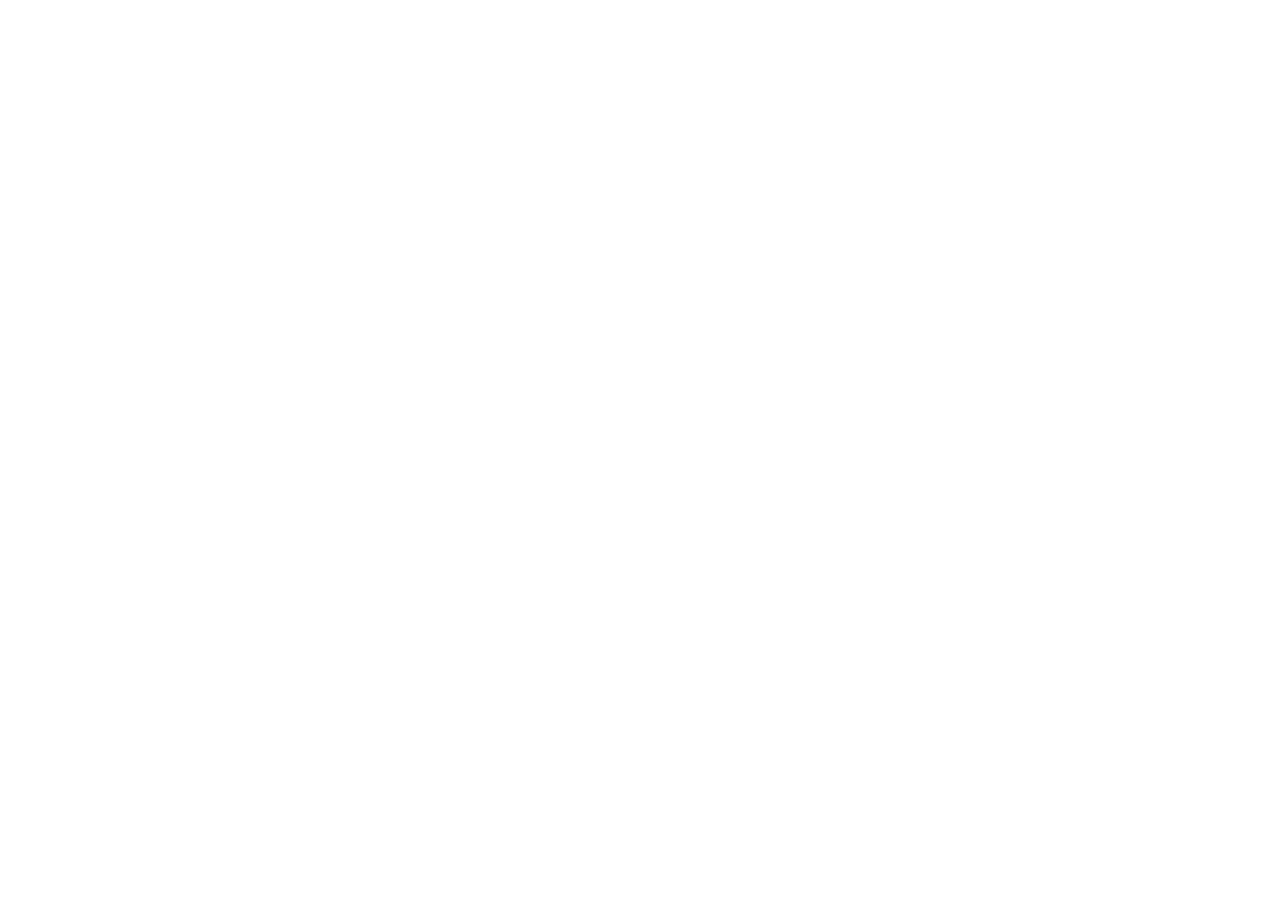
==== image/index.html @ 8824b8fe "image practice added" ====
<!DOCTYPE html>
<html lang="en">
  <head>
    <!-- Required meta tags -->
    <meta charset="utf-8" />
    <meta
      name="viewport"
      content="width=device-width, initial-scale=1, shrink-to-fit=no"
    />
    <link
      rel="stylesheet"
      type="text/css"
      href="https://cdnjs.cloudflare.com/ajax/libs/normalize/8.0.1/normalize.min.css"
    />
    <link rel="stylesheet" type="text/css" href="style.css" />
    <title>Responsive image</title>
  </head>
  <body>
    <div></div>
  </body>
</html>
---- image/style.css ----
div {
  max-width: 1080px;
  margin: 0 auto;
}
div {
  background-image: url("/blog.jpg");
}
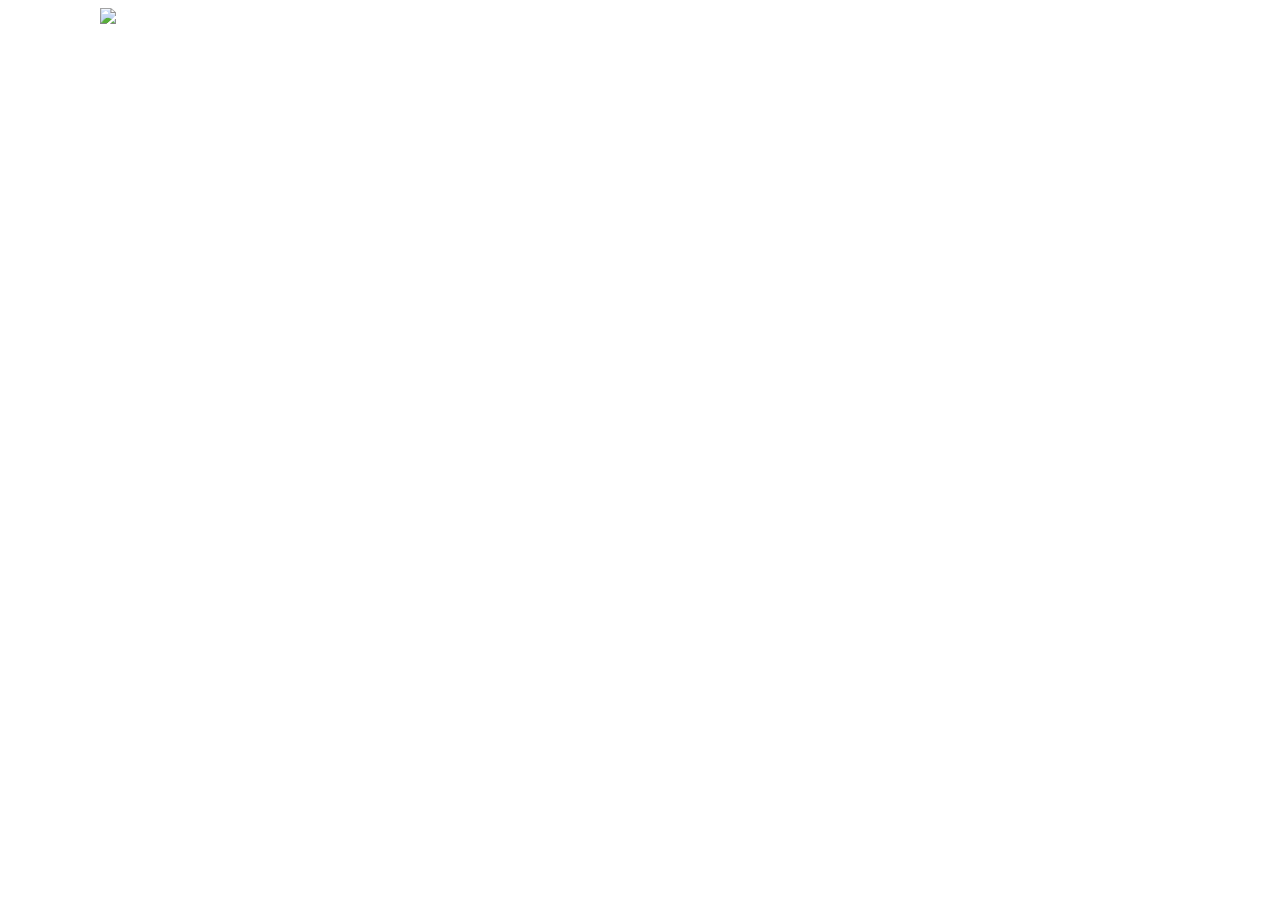
==== commit 895e174f: "<img> is used" ====
--- a/image/index.html
+++ b/image/index.html
@@ -16,6 +16,8 @@
     <title>Responsive image</title>
   </head>
   <body>
-    <div></div>
+    <div>
+      <img src="/blog.jpg">
+    </div>
   </body>
 </html>
--- a/image/style.css
+++ b/image/style.css
@@ -1,7 +1,4 @@
 div {
   max-width: 1080px;
   margin: 0 auto;
-}
-div {
-  background-image: url("/blog.jpg");
 }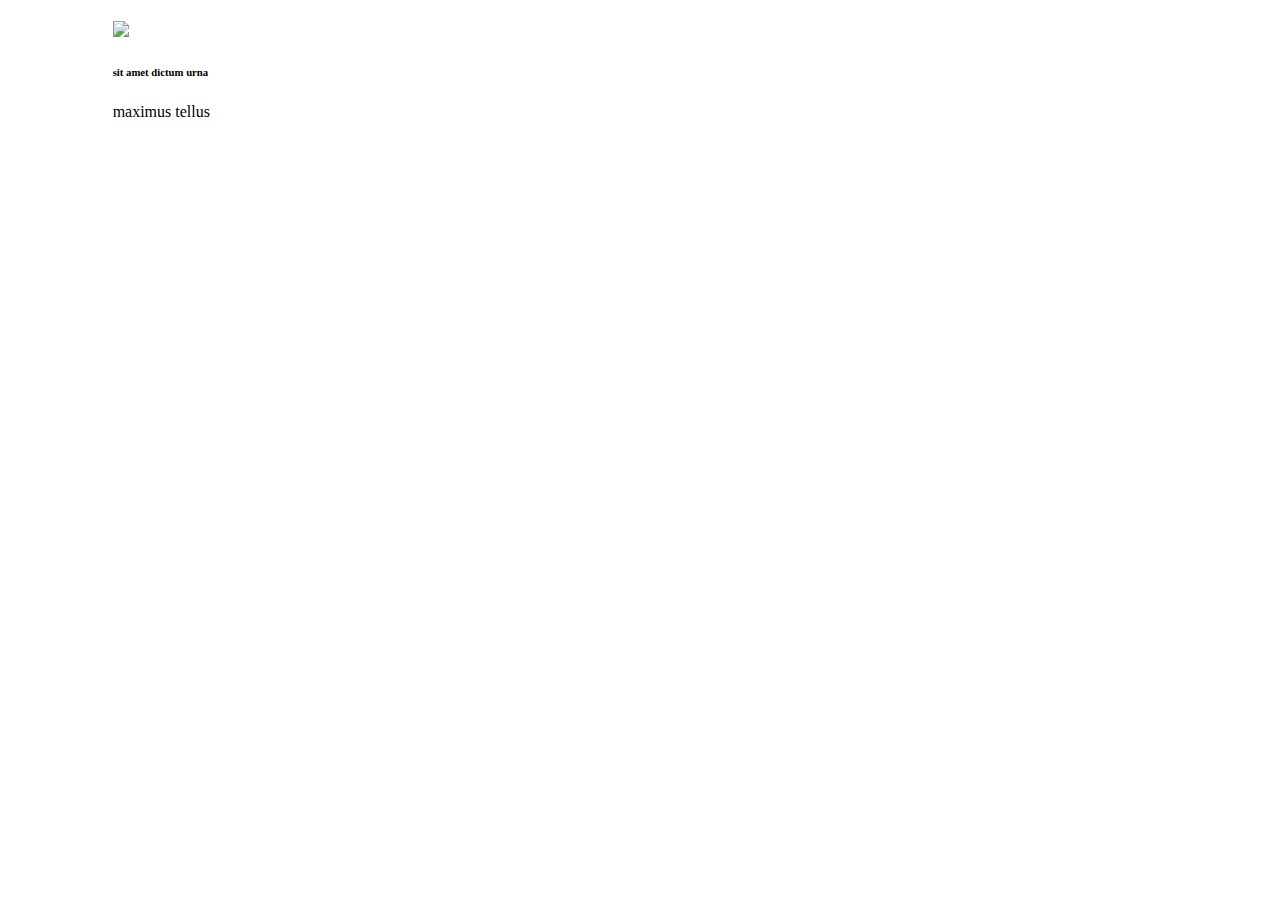
==== commit 521f9735: "Add beautiful free space" ====
--- a/image/index.html
+++ b/image/index.html
@@ -8,16 +8,29 @@
       content="width=device-width, initial-scale=1, shrink-to-fit=no"
     />
     <link
+    rel="stylesheet"
+    type="text/css"
+    href="https://cdnjs.cloudflare.com/ajax/libs/meyer-reset/2.0/reset.css"
+  />
+
+    <link
       rel="stylesheet"
       type="text/css"
       href="https://cdnjs.cloudflare.com/ajax/libs/normalize/8.0.1/normalize.min.css"
     />
+
     <link rel="stylesheet" type="text/css" href="style.css" />
     <title>Responsive image</title>
   </head>
   <body>
     <div>
+      <figure>
       <img src="/blog.jpg">
+      <figcaption>
+        <h6>sit amet dictum urna</h6>
+        <p>maximus tellus</p>
+      </figcaption>
+    </figure>
     </div>
   </body>
 </html>
--- a/image/style.css
+++ b/image/style.css
@@ -1,4 +1,29 @@
+* {
+  box-sizing: border-box;
+}
 div {
-  max-width: 1080px;
+  width: 100%;
+  padding: 3.5%;
+}
+div figure {
   margin: 0 auto;
-}+}
+div img {
+  width: 100%;
+  height: auto;
+  /*display: block;*/
+}
+
+/* 
+  ##Device = Laptops, Desktops
+  ##Screen = B/w 1025px
+*/
+
+@media (min-width: 768px) {
+  div {
+    max-width: 1080px;
+    min-width: 960px;
+    margin: 0 auto;
+    padding: 1%;
+  }
+}
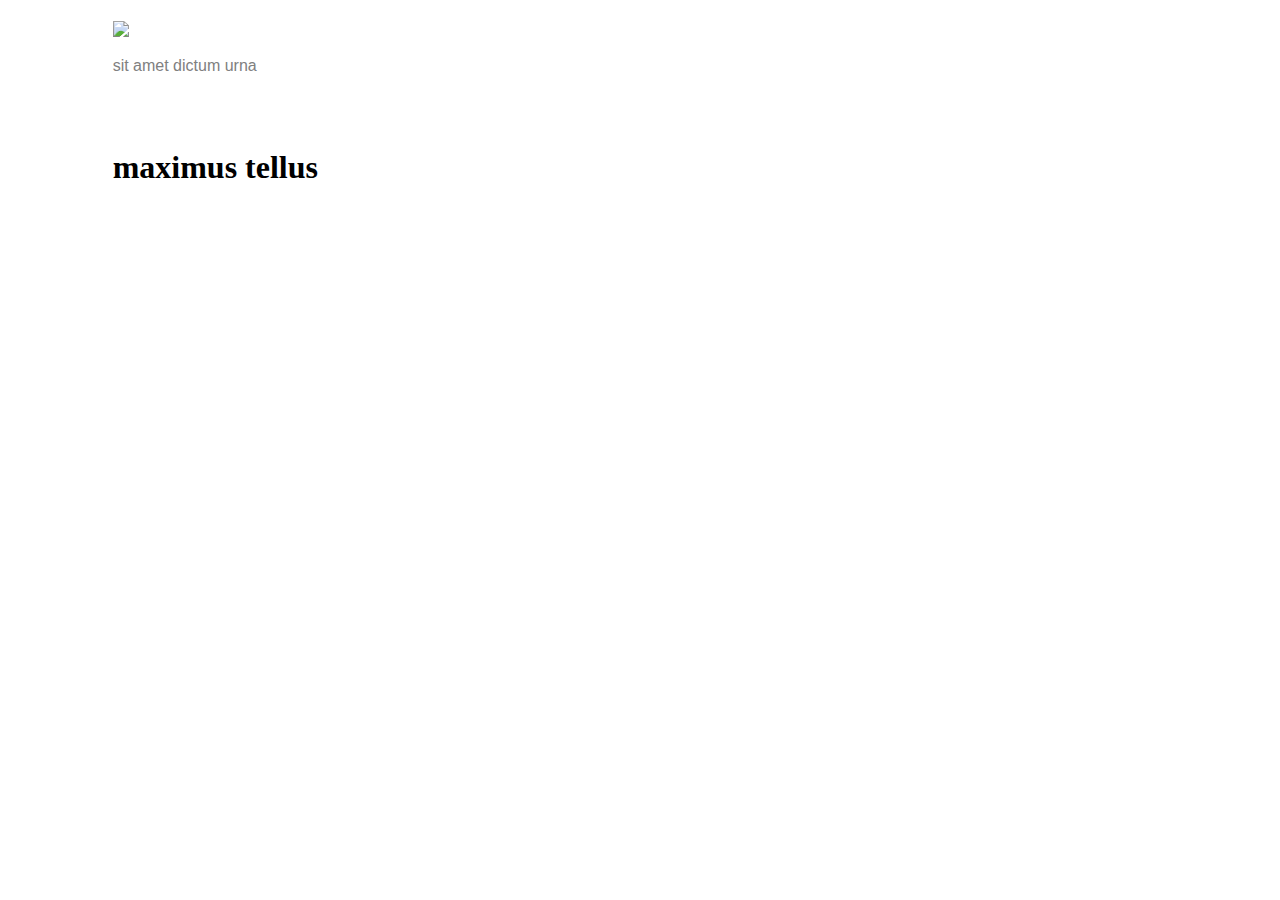
==== commit 22e85b42: "Add formatted text" ====
--- a/image/index.html
+++ b/image/index.html
@@ -1,36 +1,29 @@
 <!DOCTYPE html>
 <html lang="en">
-  <head>
-    <!-- Required meta tags -->
-    <meta charset="utf-8" />
-    <meta
-      name="viewport"
-      content="width=device-width, initial-scale=1, shrink-to-fit=no"
-    />
-    <link
-    rel="stylesheet"
-    type="text/css"
-    href="https://cdnjs.cloudflare.com/ajax/libs/meyer-reset/2.0/reset.css"
-  />
 
-    <link
-      rel="stylesheet"
-      type="text/css"
-      href="https://cdnjs.cloudflare.com/ajax/libs/normalize/8.0.1/normalize.min.css"
-    />
+<head>
+  <!-- Required meta tags -->
+  <meta charset="utf-8" />
+  <meta name="viewport" content="width=device-width, initial-scale=1, shrink-to-fit=no" />
+  <link rel="stylesheet" type="text/css" href="https://cdnjs.cloudflare.com/ajax/libs/meyer-reset/2.0/reset.css" />
 
-    <link rel="stylesheet" type="text/css" href="style.css" />
-    <title>Responsive image</title>
-  </head>
-  <body>
-    <div>
-      <figure>
+  <link rel="stylesheet" type="text/css"
+    href="https://cdnjs.cloudflare.com/ajax/libs/normalize/8.0.1/normalize.min.css" />
+
+  <link rel="stylesheet" type="text/css" href="style.css" />
+  <title>Responsive image</title>
+</head>
+
+<body>
+  <div>
+    <figure>
       <img src="/blog.jpg">
       <figcaption>
-        <h6>sit amet dictum urna</h6>
-        <p>maximus tellus</p>
+        <p class="tag">sit amet dictum urna</p>
+        <h6>maximus tellus</h6>
       </figcaption>
     </figure>
-    </div>
-  </body>
-</html>
+  </div>
+</body>
+
+</html>--- a/image/style.css
+++ b/image/style.css
@@ -13,6 +13,20 @@
   height: auto;
   /*display: block;*/
 }
+figcaption {
+  font-family: 'Times New Roman', Times, serif;
+  margin-top: 1rem;
+  margin-bottom: 1rem;
+}
+figcaption h6 {
+  font-size: 2rem;
+  line-height: 1.15;
+}
+.tag {
+  font-family: 'Segoe UI', Tahoma, Geneva, Verdana, sans-serif;
+  color: gray;
+}
+
 
 /* 
   ##Device = Laptops, Desktops
